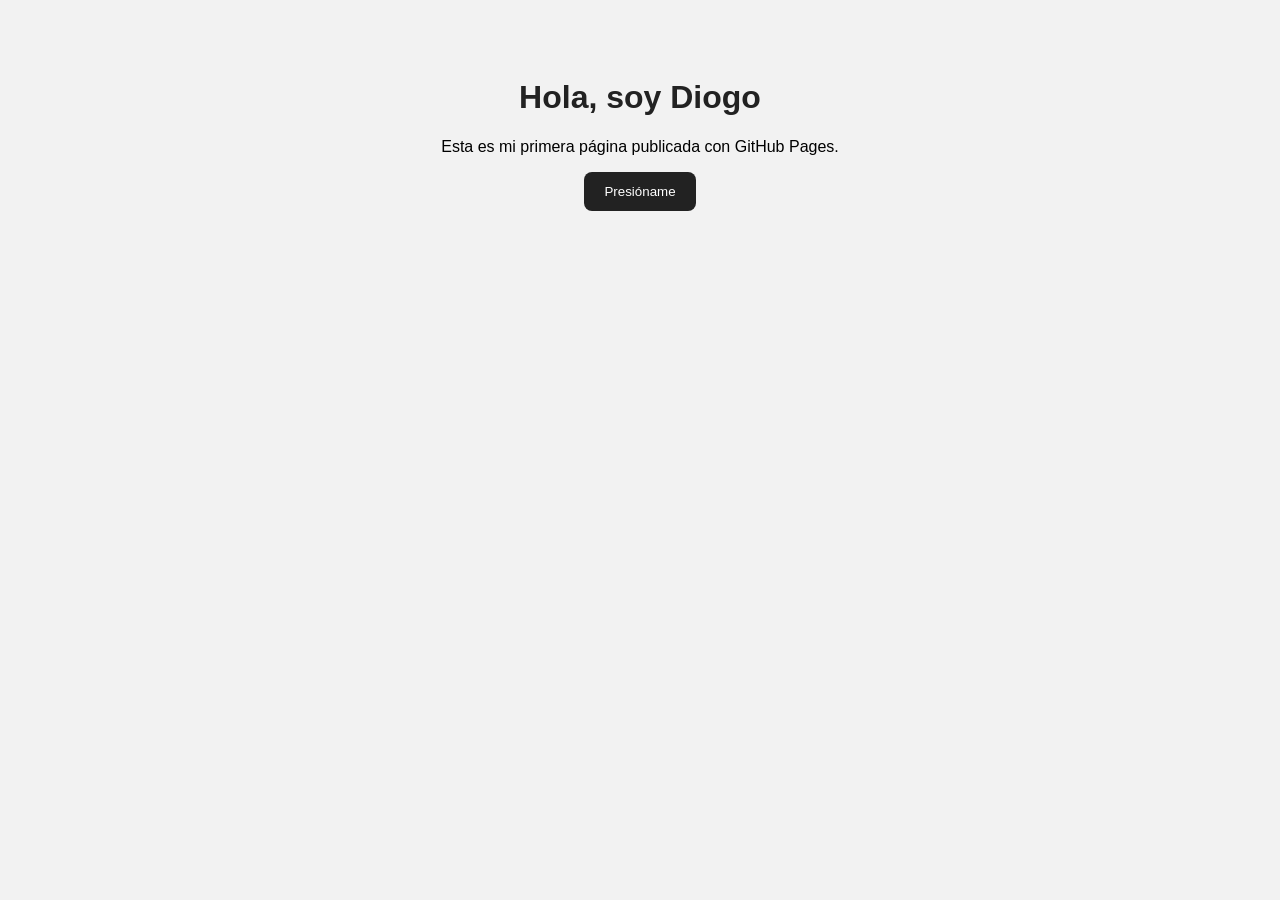
==== index.html @ b53c787e "Add files via upload" ====
<!DOCTYPE html>
<html lang="es">
<head>
  <meta charset="UTF-8">
  <meta name="viewport" content="width=device-width, initial-scale=1.0">
  <title>Mi página web</title>
  <link rel="stylesheet" href="style.css">
</head>
<body>

  <h1>Hola, soy Diogo</h1>
  <p>Esta es mi primera página publicada con GitHub Pages.</p>

  <button onclick="saludar()">Presióname</button>

  <script src="script.js"></script>
</body>
</html>
---- style.css ----
body {
  font-family: Arial, sans-serif;
  background: #f2f2f2;
  text-align: center;
  padding: 50px;
}

h1 {
  color: #222;
}

button {
  padding: 12px 20px;
  border: none;
  background: #222;
  color: white;
  border-radius: 8px;
  cursor: pointer;
}

button:hover {
  background: #444;
}
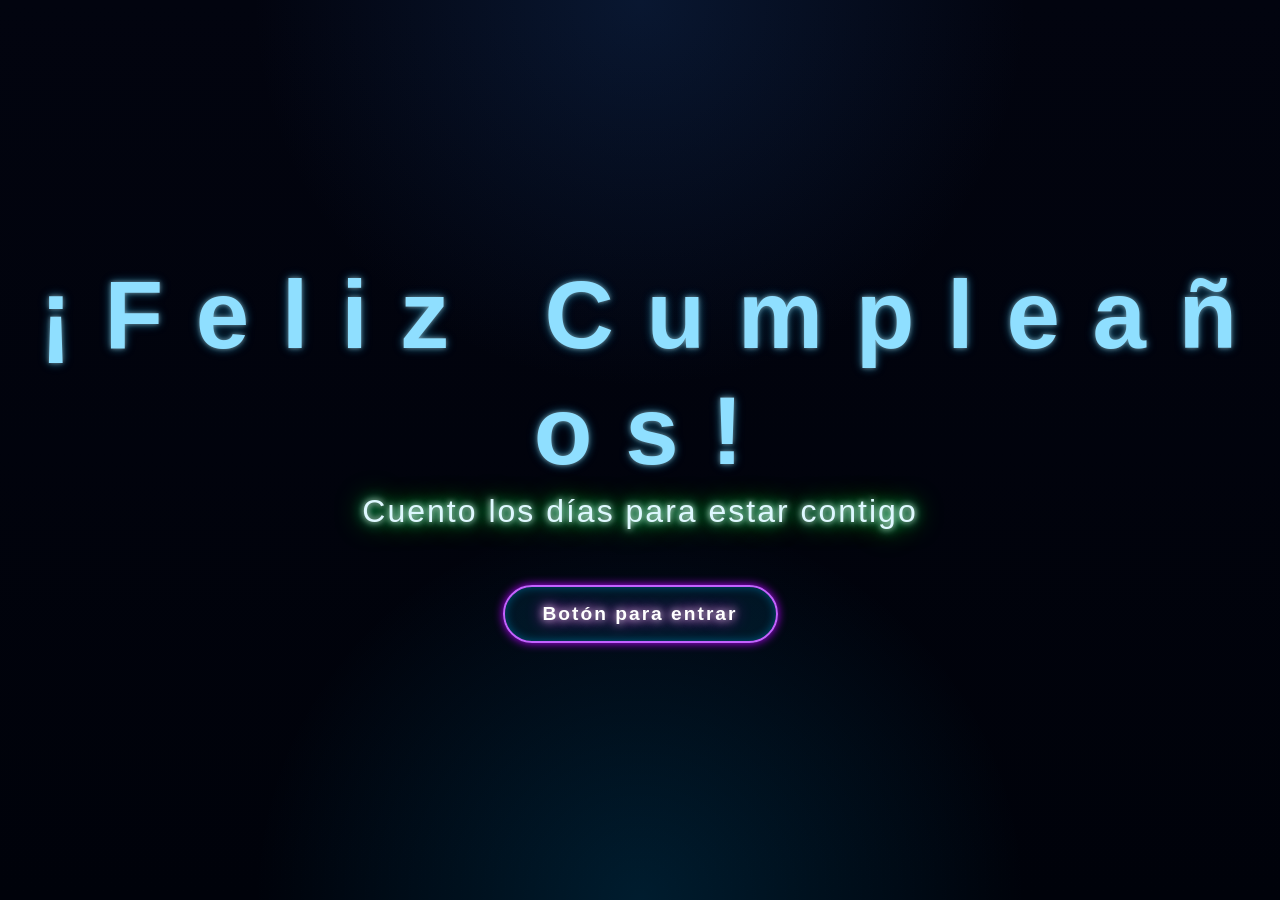
==== commit 3ff3d719: "Add files via upload" ====
--- a/index.html
+++ b/index.html
@@ -1,18 +1,43 @@
-<!DOCTYPE html>
-<html lang="es">
-<head>
-  <meta charset="UTF-8">
-  <meta name="viewport" content="width=device-width, initial-scale=1.0">
-  <title>Mi página web</title>
-  <link rel="stylesheet" href="style.css">
-</head>
-<body>
-
-  <h1>Hola, soy Diogo</h1>
-  <p>Esta es mi primera página publicada con GitHub Pages.</p>
-
-  <button onclick="saludar()">Presióname</button>
-
-  <script src="script.js"></script>
-</body>
+<!DOCTYPE html>
+<html lang="es">
+<head>
+  <meta charset="UTF-8">
+  <meta name="viewport" content="width=device-width, initial-scale=1.0">
+  <title>Feliz Cumpleaños</title>
+  <link rel="stylesheet" href="css/style.css">
+</head>
+<body class="pagina-inicio">
+
+  <main class="inicio-contenedor">
+    <h1 class="titulo-neon ola-texto" aria-label="¡Feliz Cumpleaños!">
+      <span>¡</span>
+      <span>F</span>
+      <span>e</span>
+      <span>l</span>
+      <span>i</span>
+      <span>z</span>
+      <span class="espacio">&nbsp;</span>
+      <span>C</span>
+      <span>u</span>
+      <span>m</span>
+      <span>p</span>
+      <span>l</span>
+      <span>e</span>
+      <span>a</span>
+      <span>ñ</span>
+      <span>o</span>
+      <span>s</span>
+      <span>!</span>
+    </h1>
+
+    <p class="subtitulo-neon">
+      Cuento los días para estar contigo
+    </p>
+
+    <a href="contador.html" class="boton-neon">
+      Botón para entrar
+    </a>
+  </main>
+
+</body>
 </html>
--- a/css/style.css
+++ b/css/style.css
@@ -0,0 +1,598 @@
+* {
+  margin: 0;
+  padding: 0;
+  box-sizing: border-box;
+}
+
+body {
+  font-family: Arial, sans-serif;
+  color: white;
+  min-height: 100vh;
+  overflow: hidden;
+}
+
+.pagina-inicio {
+  background:
+    radial-gradient(circle at top, rgba(30, 80, 150, 0.25), transparent 35%),
+    radial-gradient(circle at bottom, rgba(0, 180, 255, 0.15), transparent 35%),
+    linear-gradient(180deg, #02040f 0%, #00020a 100%);
+  display: flex;
+  justify-content: center;
+  align-items: center;
+}
+
+.inicio-contenedor {
+  text-align: center;
+  padding: 30px;
+  animation: aparecer 2s ease forwards;
+}
+
+.titulo-neon {
+  font-size: clamp(2.8rem, 8vw, 6rem);
+  font-weight: bold;
+  letter-spacing: 3px;
+  margin-bottom: 5px;
+  line-height: 1.2;
+}
+
+/* Cada letra */
+.ola-texto span {
+  display: inline-block;
+  color: #8fdfff;
+  text-shadow:
+    0 0 4px rgba(255, 255, 255, 0.4),
+    0 0 8px rgba(98, 217, 255, 0.35),
+    0 0 12px rgba(0, 183, 255, 0.25);
+  animation: olaBrillo 2.2s ease-in-out infinite;
+}
+
+.ola-texto .espacio {
+  width: 0.35em;
+}
+
+/* Retraso letra por letra */
+.ola-texto span:nth-child(1)  { animation-delay: 0s; }
+.ola-texto span:nth-child(2)  { animation-delay: 0.1s; }
+.ola-texto span:nth-child(3)  { animation-delay: 0.2s; }
+.ola-texto span:nth-child(4)  { animation-delay: 0.3s; }
+.ola-texto span:nth-child(5)  { animation-delay: 0.4s; }
+.ola-texto span:nth-child(6)  { animation-delay: 0.5s; }
+.ola-texto span:nth-child(7)  { animation-delay: 0.6s; }
+.ola-texto span:nth-child(8)  { animation-delay: 0.7s; }
+.ola-texto span:nth-child(9)  { animation-delay: 0.8s; }
+.ola-texto span:nth-child(10) { animation-delay: 0.9s; }
+.ola-texto span:nth-child(11) { animation-delay: 1s; }
+.ola-texto span:nth-child(12) { animation-delay: 1.1s; }
+.ola-texto span:nth-child(13) { animation-delay: 1.2s; }
+.ola-texto span:nth-child(14) { animation-delay: 1.3s; }
+.ola-texto span:nth-child(15) { animation-delay: 1.4s; }
+.ola-texto span:nth-child(16) { animation-delay: 1.5s; }
+.ola-texto span:nth-child(17) { animation-delay: 1.6s; }
+.ola-texto span:nth-child(18) { animation-delay: 1.7s; }
+
+.subtitulo-neon {
+  font-size: clamp(1.2rem, 4vw, 2rem);
+  color: #dff8ff;
+  letter-spacing: 2px;
+  text-shadow:
+    0 0 6px #ffffff,
+    0 0 14px #00ff99,
+    0 0 28px #00ff04;
+  margin-bottom: 55px;
+}
+
+.boton-neon {
+  display: inline-block;
+  text-decoration: none;
+  color: #ffffff;
+  font-size: 1.2rem;
+  letter-spacing: 2px;
+  font-weight: bold;
+  padding: 16px 38px;
+  border: 2px solid #c362ff;
+  border-radius: 40px;
+  background: rgba(0, 183, 255, 0.08);
+  box-shadow:
+    0 0 10px #b700ff,
+    inset 0 0 10px rgba(0, 183, 255, 0.4);
+  text-shadow:
+    0 0 8px #ffffff,
+    0 0 16px #f200ff;
+  transition: 0.3s ease;
+}
+
+.boton-neon:hover {
+  background: rgba(0, 183, 255, 0.25);
+  transform: scale(1.08);
+  box-shadow:
+    0 0 18px #00b7ff,
+    0 0 38px #0077ff,
+    inset 0 0 16px rgba(0, 183, 255, 0.6);
+}
+
+@keyframes aparecer {
+  from {
+    opacity: 0;
+    transform: translateY(25px);
+  }
+  to {
+    opacity: 1;
+    transform: translateY(0);
+  }
+}
+
+@keyframes olaBrillo {
+  0%, 100% {
+    color: #8fdfff;
+    text-shadow:
+      0 0 4px rgba(255, 255, 255, 0.35),
+      0 0 8px rgba(98, 217, 255, 0.3),
+      0 0 14px rgba(0, 183, 255, 0.2);
+    transform: translateY(0);
+    opacity: 0.75;
+  }
+
+  50% {
+    color: #ffffff;
+    text-shadow:
+      0 0 6px #ffffff,
+      0 0 14px #8fe8ff,
+      0 0 26px #2bc7ff,
+      0 0 42px #008cff;
+    transform: translateY(-3px);
+    opacity: 1;
+  }
+}
+
+/* ============================= */
+/* PÁGINA DEL CONTADOR */
+/* ============================= */
+
+.pagina-contador {
+  background: #000000;
+  color: #ffffff;
+  min-height: 100vh;
+  overflow: hidden;
+}
+
+/* 
+  CONTENEDOR GENERAL DE LA PÁGINA
+
+  Aquí modificas la posición general del contenido.
+*/
+.contador-contenedor {
+  min-height: 100vh;
+
+  display: flex;
+  justify-content: center; /* posición horizontal: center, flex-start, flex-end */
+  align-items: center;     /* posición vertical: center, flex-start, flex-end */
+
+  padding: 20px;
+}
+
+/* 
+  CAJA PRINCIPAL DEL CONTADOR
+
+  AQUÍ PUEDES MODIFICAR:
+  - width: ancho de la caja
+  - max-width: ancho máximo
+  - padding: espacio interno
+  - transform: mover la caja manualmente
+  - text-align: alineación del texto
+*/
+.contador-caja {
+  width: 90%;              /* ancho de la caja */
+  max-width: 900px;        /* ancho máximo en pantallas grandes */
+  padding: 40px 30px;      /* espacio interno de la caja */
+
+  text-align: center;
+
+  /*
+    MOVER LA CAJA MANUALMENTE:
+    Primer valor: izquierda/derecha
+    Segundo valor: arriba/abajo
+
+    Ejemplo:
+    transform: translate(0px, -80px);  sube la caja
+    transform: translate(100px, 0px);  mueve a la derecha
+  */
+  transform: translate(-25vw, -18vh);
+}
+
+/* 
+  TÍTULO "Faltan"
+
+  Cambia font-size para hacerlo más grande o pequeño.
+*/
+.contador-titulo {
+  font-size: clamp(1rem, 6vw, 2rem);
+  font-weight: bold;
+  margin-bottom: 10px;
+
+  color: #ffffff;
+  letter-spacing: 3px;
+
+  text-shadow:
+    0 0 8px rgba(255, 255, 255, 0.8),
+    0 0 18px rgba(255, 255, 255, 0.4);
+}
+
+/* 
+  CAJA DE LOS NÚMEROS DEL CONTADOR
+
+  AQUÍ MODIFICAS:
+  - gap: separación entre días, horas, minutos y segundos
+  - flex-wrap: permite que baje en celular
+*/
+.contador-tiempo {
+  display: flex;
+  justify-content: center;
+  align-items: center;
+  gap: 10px;          /* separación entre bloques */
+  flex-wrap: wrap;
+
+  margin-bottom: 45px;
+}
+
+/* 
+  CADA BLOQUE: DÍAS, HORAS, MINUTOS, SEGUNDOS
+
+  AQUÍ MODIFICAS:
+  - width: ancho de cada cajita
+  - padding: espacio interno
+*/
+.tiempo-bloque {
+  width: 70px;              /* ancho de cada bloque */
+  padding: 7px 5px;        /* espacio interno */
+
+  border: 1px solid rgba(255, 255, 255, 0.45);
+  border-radius: 18px;
+
+  background: rgba(255, 255, 255, 0.03);
+
+  box-shadow:
+    0 0 12px rgba(255, 255, 255, 0.18),
+    inset 0 0 12px rgba(255, 255, 255, 0.08);
+}
+
+/* 
+  NÚMEROS DEL CONTADOR
+
+  AQUÍ MODIFICAS EL TAMAÑO DE LOS NÚMEROS.
+*/
+.tiempo-bloque span {
+  display: block;
+
+  font-size: clamp(0.7rem, 2vw, 2rem); /* tamaño de números */
+  font-weight: bold;
+  line-height: 1;
+
+  color: #ffffff;
+
+  text-shadow:
+    0 0 8px rgba(255, 255, 255, 0.9),
+    0 0 20px rgba(255, 255, 255, 0.5);
+}
+
+/* Texto: Días, Horas, Minutos, Segundos */
+.tiempo-bloque p {
+  margin-top: 12px;
+
+  font-size: 0.4rem;
+  letter-spacing: 2px;
+  text-transform: uppercase;
+
+  color: rgba(255, 255, 255, 0.8);
+}
+
+/* 
+  FRASE DEL DÍA
+
+  AQUÍ MODIFICAS:
+  - font-size: tamaño de la frase
+  - max-width: ancho máximo
+  - margin: separación
+*/
+.frase-dia {
+  max-width: 400px;
+  margin: 0 auto;
+
+  font-size: clamp(1rem, 3vw, 1rem);
+  line-height: 1.5;
+
+  color: #ffffff;
+
+  text-shadow:
+    0 0 6px rgba(255, 255, 255, 0.6),
+    0 0 14px rgba(255, 255, 255, 0.25);
+}
+
+/* Responsive para celular */
+@media (max-width: 600px) {
+  .contador-caja {
+    width: 100%;
+    padding: 25px 15px;
+    transform: translate(0px, 0px);
+  }
+
+  .contador-tiempo {
+    gap: 18px;
+  }
+
+  .tiempo-bloque {
+    width: 130px;
+    padding: 18px 8px;
+  }
+}
+/* ============================= */
+/* CORAZONES ANIMADOS DE FONDO */
+/* ============================= */
+
+/*
+  Contenedor donde se crean todos los corazones.
+  Está detrás del contador.
+*/
+.corazones-fondo {
+  position: fixed;
+  top: 0;
+  left: 0;
+
+  width: 100vw;
+  height: 100vh;
+
+  overflow: hidden;
+  pointer-events: none;
+
+  z-index: 1;
+}
+
+/*
+  Este es el contenedor que JavaScript mueve por la pantalla.
+*/
+.corazon-movimiento {
+  position: absolute;
+
+  width: var(--tamano-corazon);
+  height: var(--tamano-corazon);
+
+  pointer-events: none;
+}
+
+/*
+  Este es el corazón.
+  Está hecho con:
+  - un cuadrado rojo rotado
+  - dos círculos rojos con ::before y ::after
+*/
+.corazon {
+  position: relative;
+
+  width: var(--tamano-corazon);
+  height: var(--tamano-corazon);
+
+  background: #ff0000;
+
+  transform: rotate(-45deg);
+  animation: palpitar 1.4s ease-in-out infinite;
+
+  box-shadow:
+    0 0 8px rgba(255, 0, 0, 0.9),
+    0 0 18px rgba(255, 0, 0, 0.8),
+    0 0 32px rgba(255, 0, 0, 0.65),
+    0 0 55px rgba(255, 0, 0, 0.45);
+}
+
+/* Círculo izquierdo/superior */
+.corazon::before {
+  content: "";
+  position: absolute;
+
+  width: var(--tamano-corazon);
+  height: var(--tamano-corazon);
+
+  background: #ff0000;
+  border-radius: 50%;
+
+  top: calc(var(--tamano-corazon) * -0.5);
+  left: 0;
+
+  box-shadow:
+    0 0 8px rgba(255, 0, 0, 0.9),
+    0 0 18px rgba(255, 0, 0, 0.75);
+}
+
+/* Círculo derecho/superior */
+.corazon::after {
+  content: "";
+  position: absolute;
+
+  width: var(--tamano-corazon);
+  height: var(--tamano-corazon);
+
+  background: #ff0000;
+  border-radius: 50%;
+
+  top: 0;
+  left: calc(var(--tamano-corazon) * 0.5);
+
+  box-shadow:
+    0 0 8px rgba(255, 0, 0, 0.9),
+    0 0 18px rgba(255, 0, 0, 0.75);
+}
+
+/*
+  Animación de palpitar.
+  Mantiene la rotación del corazón y solo cambia el tamaño.
+*/
+@keyframes palpitar {
+  0% {
+    transform: rotate(-45deg) scale(1);
+  }
+
+  50% {
+    transform: rotate(-45deg) scale(1.16);
+  }
+
+  100% {
+    transform: rotate(-45deg) scale(1);
+  }
+}
+
+/*
+  IMPORTANTE:
+  El contador debe estar encima de los corazones.
+*/
+.contador-contenedor {
+  position: relative;
+  z-index: 5;
+}
+
+.lirio-container {
+  position: fixed;
+  right: 2vw;
+  bottom: -8vh;
+
+  width: clamp(280px, 45vw, 720px);
+
+  z-index: 1;
+  pointer-events: none;
+
+  transform-origin: bottom center;
+}
+
+.lirio-svg {
+  width: 100%;
+  height: auto;
+  display: block;
+  overflow: visible;
+}
+
+.contador-contenedor {
+  position: relative;
+  z-index: 2;
+}
+
+/* Necesario para que los grupos SVG acepten transformaciones bien */
+.tallo-neon,
+.petalos-flor,
+.detalles-flor {
+  transform-box: fill-box;
+  transform-origin: center;
+}
+
+/* Tallo: movimiento muy leve, desde abajo */
+.tallo-neon {
+  transform-origin: bottom center;
+  animation: viento-tallo 7s ease-in-out infinite;
+}
+
+/* Pétalos + centro: movimiento suave hacia la izquierda */
+.petalos-flor {
+  animation: viento-petalos 6.5s ease-in-out infinite;
+}
+
+/* Filamentos + elipses amarillas: más rápidos y un poco más erráticos */
+.detalles-flor {
+  animation: viento-filamentos 3.8s ease-in-out infinite;
+}
+
+/* Tallo: casi imperceptible, como si se doblara con el viento */
+@keyframes viento-tallo {
+  0% {
+    transform: rotate(0deg) translateX(0);
+  }
+
+  35% {
+    transform: rotate(-0.40deg) translateX(-4px);
+  }
+
+  65% {
+    transform: rotate(-0.70deg) translateX(-6px);
+  }
+
+  100% {
+    transform: rotate(0deg) translateX(0);
+  }
+}
+
+/* Pétalos: movimiento lento, elegante, empujado hacia la izquierda */
+@keyframes viento-petalos {
+  0% {
+    transform: rotate(0deg) translateX(0) translateY(0);
+  }
+
+  40% {
+    transform: rotate(-0.60deg) translateX(-7px) translateY(-1px);
+  }
+
+  70% {
+    transform: rotate(-0.1deg) translateX(-15px) translateY(1px);
+  }
+
+  100% {
+    transform: rotate(0deg) translateX(0) translateY(0);
+  }
+}
+
+/* Filamentos: más vivos, con pequeñas variaciones */
+@keyframes viento-filamentos {
+  0% {
+    transform: rotate(0deg) translateX(0) translateY(0);
+  }
+
+  25% {
+    transform: rotate(-1deg) translateX(-5px) translateY(2px);
+  }
+
+  50% {
+    transform: rotate(0.6deg) translateX(-8px) translateY(-2px);
+  }
+
+  75% {
+    transform: rotate(-1.3deg) translateX(-4px) translateY(1px);
+  }
+
+  100% {
+    transform: rotate(0deg) translateX(0) translateY(0);
+  }
+}
+
+#flor1 .petalos-flor {
+  animation-delay: 0s;
+}
+
+#flor2 .petalos-flor {
+  animation-delay: -1.2s;
+}
+
+#flor3 .petalos-flor {
+  animation-delay: -2.1s;
+}
+
+#flor4 .petalos-flor {
+  animation-delay: -0.7s;
+}
+
+#flor5 .petalos-flor {
+  animation-delay: -1.8s;
+}
+
+#flor1 .detalles-flor {
+  animation-delay: -0.4s;
+}
+
+#flor2 .detalles-flor {
+  animation-delay: -1.5s;
+}
+
+#flor3 .detalles-flor {
+  animation-delay: -2.4s;
+}
+
+#flor4 .detalles-flor {
+  animation-delay: -0.9s;
+}
+
+#flor5 .detalles-flor {
+  animation-delay: -1.9s;
+}
